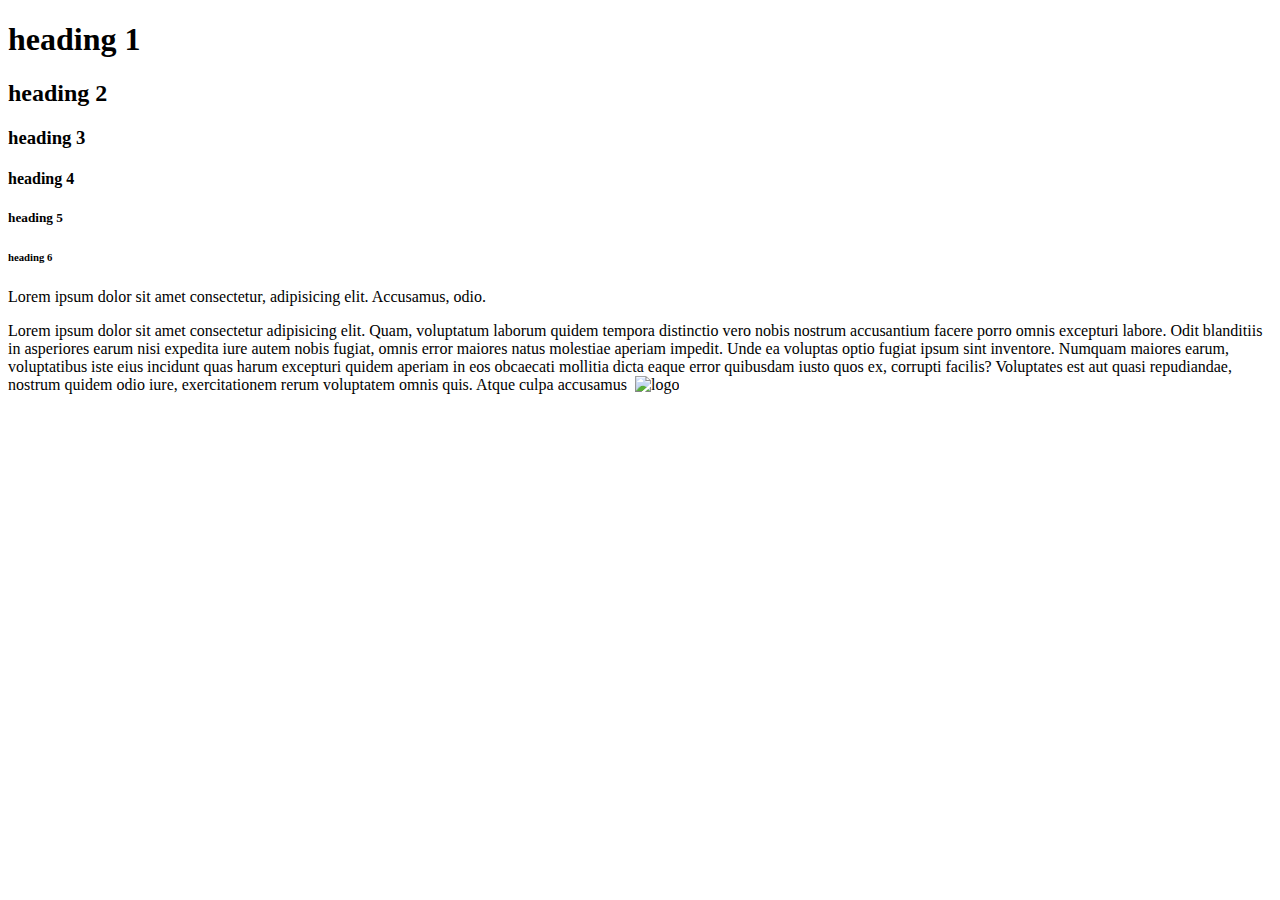
==== html/index.html @ 70dcb56d "init" ====
<!DOCTYPE html>
<html lang="en">

<head>
    <meta charset="UTF-8">
    <meta name="viewport" content="width=device-width, initial-scale=1.0">
    <title>facebook - Login</title>
</head>

<body>


    <h1>heading 1</h1>
    <h2>heading 2</h2>
    <h3>heading 3</h3>
    <h4>heading 4</h4>
    <h5>heading 5</h5>
    <h6>heading 6</h6>

    <p>Lorem ipsum dolor sit amet consectetur, adipisicing elit. Accusamus, odio.</p>
    <p>Lorem ipsum dolor sit amet consectetur adipisicing elit. Quam, voluptatum laborum quidem tempora distinctio vero
        nobis nostrum accusantium facere porro omnis excepturi labore. Odit blanditiis in asperiores earum nisi expedita
        iure autem nobis fugiat, omnis error maiores natus molestiae aperiam impedit. Unde ea voluptas optio fugiat
        ipsum sint inventore. Numquam maiores earum, voluptatibus iste eius incidunt quas harum excepturi quidem aperiam
        in eos obcaecati mollitia dicta eaque error quibusdam iusto quos ex, corrupti facilis? Voluptates est aut quasi
        repudiandae, nostrum quidem odio iure, exercitationem rerum voluptatem omnis quis. Atque culpa accusamus
        <img src="https://cdn.pixabay.com/photo/2015/04/23/22/00/tree-736885_1280.jpg" alt="">
        <img src="../imges/img.jpeg" alt="logo">
</body>

</html>
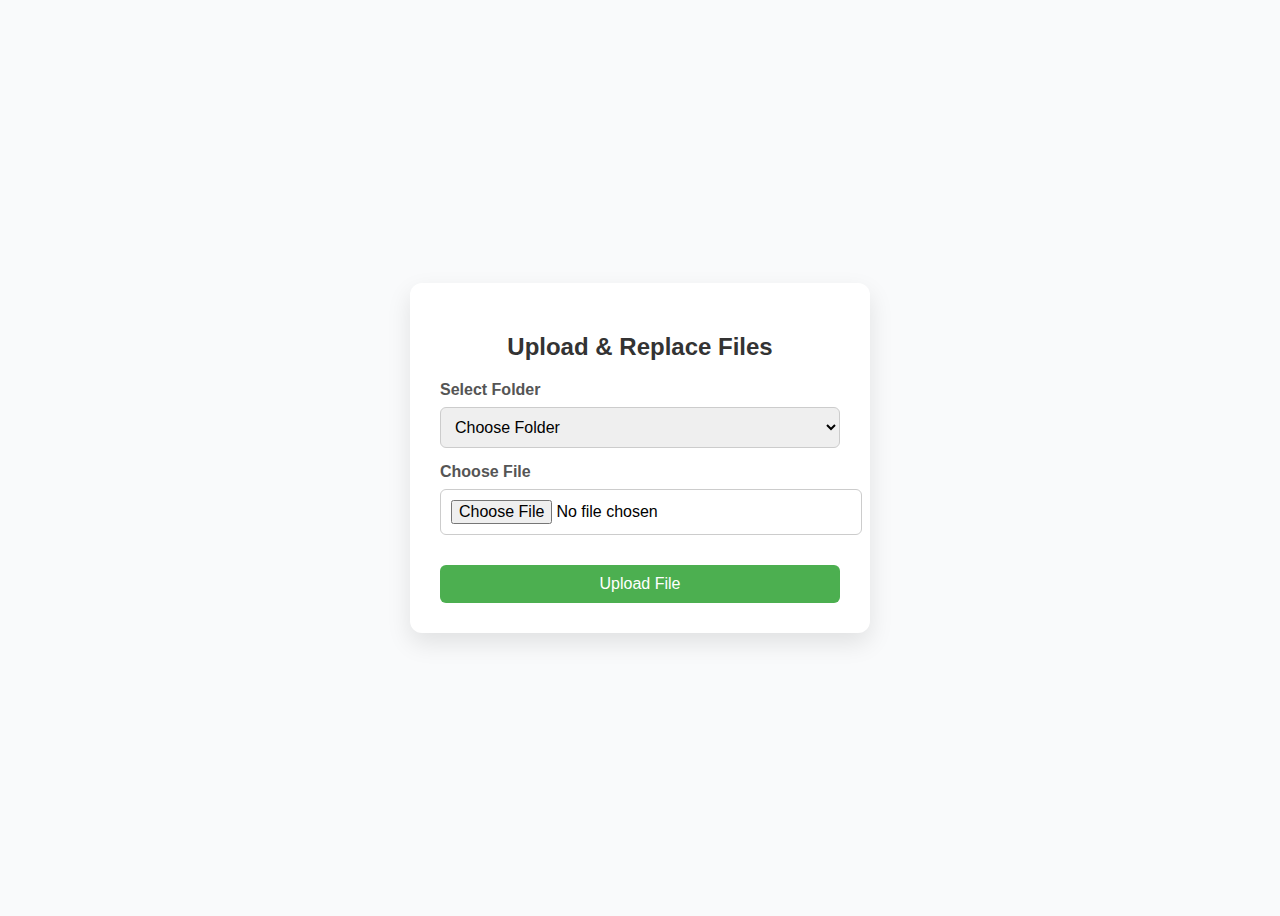
==== commit 6a67ba85: "jatin" ====
--- a/html/index.html
+++ b/html/index.html
@@ -1,31 +1,132 @@
 <!DOCTYPE html>
 <html lang="en">
+<head>
+  <meta charset="UTF-8">
+  <title>File Upload Manager</title>
+  <style>
+    body {
+      font-family: Arial, sans-serif;
+      background-color: #f9fafb;
+      display: flex;
+      justify-content: center;
+      align-items: center;
+      height: 100vh;
+    }
 
-<head>
-    <meta charset="UTF-8">
-    <meta name="viewport" content="width=device-width, initial-scale=1.0">
-    <title>facebook - Login</title>
+    .container {
+      background-color: #fff;
+      padding: 30px;
+      border-radius: 12px;
+      box-shadow: 0 10px 25px rgba(0, 0, 0, 0.1);
+      width: 400px;
+    }
+
+    h2 {
+      text-align: center;
+      color: #333;
+      margin-bottom: 20px;
+    }
+
+    .form-group {
+      margin-bottom: 15px;
+    }
+
+    label {
+      font-weight: bold;
+      display: block;
+      margin-bottom: 8px;
+      color: #555;
+    }
+
+    select, input[type="file"], button {
+      width: 100%;
+      padding: 10px;
+      border-radius: 6px;
+      border: 1px solid #ccc;
+      font-size: 16px;
+    }
+
+    button {
+      background-color: #4CAF50;
+      color: white;
+      border: none;
+      cursor: pointer;
+      margin-top: 15px;
+    }
+
+    button:hover {
+      background-color: #45a049;
+    }
+
+    .message {
+      margin-top: 15px;
+      text-align: center;
+      font-size: 14px;
+      padding: 10px;
+      border-radius: 6px;
+    }
+
+    .success { background-color: #d4edda; color: #155724; }
+    .error { background-color: #f8d7da; color: #721c24; }
+  </style>
 </head>
-
 <body>
 
+<div class="container">
+  <h2>Upload & Replace Files</h2>
+  <form id="uploadForm" enctype="multipart/form-data">
+    <div class="form-group">
+      <label for="type">Select Folder</label>
+      <select id="type" name="type" required>
+        <option value="">Choose Folder</option>
+        <option value="uploads">Uploads</option>
+        <option value="pdf_book">PDF Book</option>
+        <option value="scientist">Scientist</option>
+        <option value="jivan_vikash_pothi">Jivan Vikash Pothi</option>
+        <option value="gk">General Knowledge</option>
+        <option value="geeta">Geeta</option>
+        <option value="banners">Banners</option>
+      </select>
+    </div>
 
-    <h1>heading 1</h1>
-    <h2>heading 2</h2>
-    <h3>heading 3</h3>
-    <h4>heading 4</h4>
-    <h5>heading 5</h5>
-    <h6>heading 6</h6>
+    <div class="form-group">
+      <label for="file">Choose File</label>
+      <input type="file" id="file" name="file" required />
+    </div>
 
-    <p>Lorem ipsum dolor sit amet consectetur, adipisicing elit. Accusamus, odio.</p>
-    <p>Lorem ipsum dolor sit amet consectetur adipisicing elit. Quam, voluptatum laborum quidem tempora distinctio vero
-        nobis nostrum accusantium facere porro omnis excepturi labore. Odit blanditiis in asperiores earum nisi expedita
-        iure autem nobis fugiat, omnis error maiores natus molestiae aperiam impedit. Unde ea voluptas optio fugiat
-        ipsum sint inventore. Numquam maiores earum, voluptatibus iste eius incidunt quas harum excepturi quidem aperiam
-        in eos obcaecati mollitia dicta eaque error quibusdam iusto quos ex, corrupti facilis? Voluptates est aut quasi
-        repudiandae, nostrum quidem odio iure, exercitationem rerum voluptatem omnis quis. Atque culpa accusamus
-        <img src="https://cdn.pixabay.com/photo/2015/04/23/22/00/tree-736885_1280.jpg" alt="">
-        <img src="../imges/img.jpeg" alt="logo">
+    <button type="submit">Upload File</button>
+    <div class="message" id="message" style="display:none;"></div>
+  </form>
+</div>
+
+<script>
+  const form = document.getElementById('uploadForm');
+  const messageDiv = document.getElementById('message');
+
+  form.addEventListener('submit', async (e) => {
+    e.preventDefault();
+
+    const formData = new FormData(form);
+    messageDiv.style.display = 'none';
+
+    try {
+      const response = await fetch('https://yourdomain.com/api/upload/file', {
+        method: 'POST',
+        body: formData
+      });
+
+      const data = await response.json();
+
+      messageDiv.textContent = data.message;
+      messageDiv.className = `message ${data.status}`;
+      messageDiv.style.display = 'block';
+    } catch (error) {
+      messageDiv.textContent = "An error occurred while uploading.";
+      messageDiv.className = 'message error';
+      messageDiv.style.display = 'block';
+    }
+  });
+</script>
+
 </body>
-
-</html>+</html>
